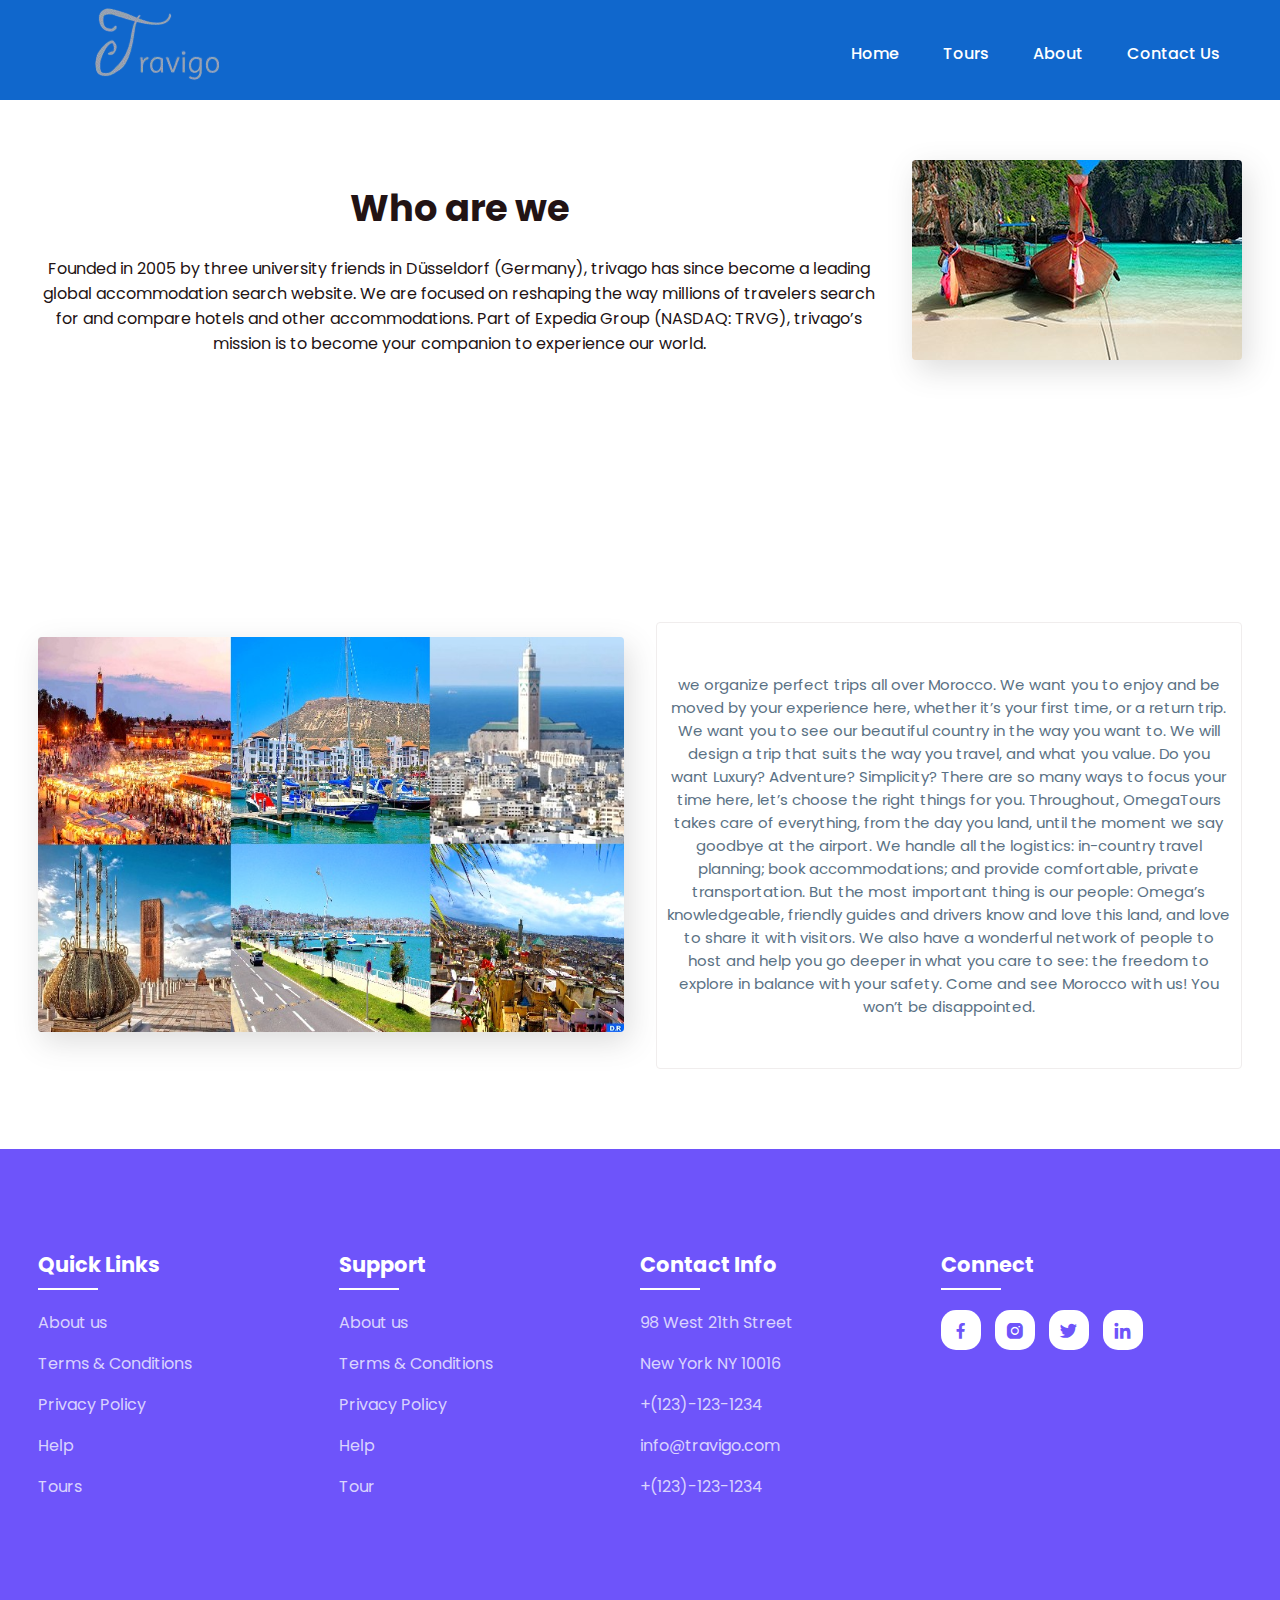
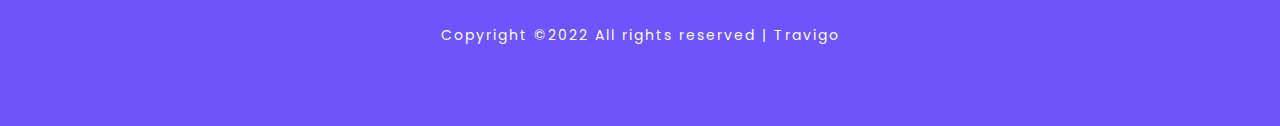
==== about.html @ cd25470e "modif jeudi" ====
<!DOCTYPE html>
<html lang="en">
<head>
    <meta charset="UTF-8">
    <meta name="viewport" content="width=device-width, initial-scale=1.0">
    <link rel="stylesheet" type="text/css" href="css/style.css">
    <link rel="stylesheet"
  href="https://unpkg.com/boxicons@latest/css/boxicons.min.css">
    <link rel="preconnect" href="https://fonts.googleapis.com">
    <link rel="preconnect" href="https://fonts.gstatic.com" crossorigin>
    <link href="https://fonts.googleapis.com/css2?family=Paytone+One&family=Poppins:wght@100;200;300;400;500;600;700;800;900&display=swap" rel="stylesheet">
    <title>Document</title>
</head>
<body>
    <header style="background-color: #1067cc;  height: 100px; padding-bottom: 10px;">
		<a href="#" class="logo"><img src="img/LL-removebg-preview.png" alt="" srcset=""></a>
		<div class="bx bx-menu" id="menu-icon"></div>
		<ul class="navbar">
			<li><a href="index.html">Home</a></li>
			<li><a href="tour.html">Tours</a></li>
			<li><a href="about.html">About</a></li>
			<li><a href="cantact.html">Contact Us</a></li>
		</ul>
	</header>
    <!--container--->
	<section class="container">

		<div class="row-items">
			<div class="container">
				
				<div class="title">
					<h2>Who are we</h2>
				</div>
				<br>
				<p>Founded in 2005 by three university friends in Düsseldorf (Germany), trivago has since become a leading global accommodation search website. We are focused on reshaping the way millions of travelers search for and compare hotels and other accommodations. Part of Expedia Group (NASDAQ: TRVG), trivago’s mission is to become your companion to experience our world. </p>
			</div>
			<div class="container-img-b">
				<img src="img/tourism.jpg">
			</div>

		</div>
	</section>

	<!--container--->
	<section class="container">
		<div class="row-items">
			<div class="container-img-b">
				<img src="img/maroc.jpg">
			</div>
			<div class="container-box">
				<p>we organize perfect trips all over Morocco.
					We want you to enjoy and be moved by your experience here, whether it’s your first time, or a return trip.
					
					We want you to see our beautiful country in the way you want to.
					
					We will design a trip that suits the way you travel, and what you value.
					
					Do you want Luxury? Adventure? Simplicity? There are so many ways to focus your time here, let’s choose the right things for you.
					
					Throughout, OmegaTours takes care of everything, from the day you land, until the moment we say goodbye at the airport.
					
					We handle all the logistics: in-country travel planning; book accommodations; and provide comfortable, private transportation.
					
					But the most important thing is our people: Omega’s knowledgeable, friendly guides and drivers know and love this land, and love to share it with visitors.
					
					We also have a wonderful network of people to host and help you go deeper in what you care to see: the freedom to explore in balance with your safety.
					Come and see Morocco with us! You won’t be disappointed. </p>
			</div>
			

		</div>
	</section>

    <section id="contact">
		<div class="footer">
			<div class="main">
				<div class="list">
					<h4>Quick Links</h4>
					<ul>
						<li><a href="#">About us</a></li>
						<li><a href="#">Terms & Conditions</a></li>
						<li><a href="#">Privacy Policy</a></li>
						<li><a href="#">Help</a></li>
						<li><a href="#">Tours</a></li>
					</ul>
				</div>

				<div class="list">
					<h4>Support</h4>
					<ul>
						<li><a href="#">About us</a></li>
						<li><a href="#">Terms & Conditions</a></li>
						<li><a href="#">Privacy Policy</a></li>
						<li><a href="#">Help</a></li>
						<li><a href="#">Tour</a></li>
					</ul>
				</div>

				<div class="list">
					<h4>Contact Info</h4>
					<ul>
						<li><a href="#">98 West 21th Street</a></li>
						<li><a href="#">New York NY 10016</a></li>
						<li><a href="#">+(123)-123-1234</a></li>
						<li><a href="#">info@travigo.com</a></li>
						<li><a href="#">+(123)-123-1234</a></li>
					</ul>
				</div>

				<div class="list">
					<h4>Connect</h4>
					<div class="social">
						<a href="#"><i class='bx bxl-facebook' ></i></a>
						<a href="#"><i class='bx bxl-instagram-alt' ></i></a>
						<a href="#"><i class='bx bxl-twitter' ></i></a>
						<a href="#"><i class='bx bxl-linkedin' ></i></a>
					</div>
				</div>
			</div>
		</div>

		<div class="end-text">
			<p>Copyright ©2022 All rights reserved | Travigo</p>
		</div>
	</section>
     <!--link to js--->
	<script type="text/javascript" src="js/respoNave.js"></script>
</body>
</html>
---- css/style.css ----
*{
	padding: 0;
	margin: 0;
	box-sizing: border-box;
	font-family: 'Poppins', sans-serif;
	text-decoration: none;
	list-style: none;
	scroll-behavior: smooth;
}
:root{
	--bg-color: #fff;
	--text-color: #221314;
	--second-color: #5a7184;
	--main-color: #6e54fa;
	--big-font: 6rem;
	--h2-font: 3rem;
	--p-font: 1.1rem;
}
body{
	background: var(--bg-color);
	color: var(--text-color);
}

header{
	position: fixed;
	top: 0;
	right: 0;
	width: 100%;
	z-index: 1000;
	display: flex;
	align-items: center;
	justify-content: space-between;
	background: transparent;
	padding: 30px 18%;
	transition: ease .40s;
}
.logo {
	font-size: 35px;
	font-weight: 600;
	letter-spacing: 1px;
	color: var(--bg-color);
	
}

.navbar{
	display: flex;
}
.navbar a{
	color: var(--bg-color);
	font-size: var(--p-font);
	font-weight: 500;
	padding: 10px 22px;
	border-radius: 4px;
	transition: ease .40s;
}
.navbar a:hover{
	background: var(--bg-color);
	color: var(--text-color);
	box-shadow: 5px 10px 30px rgb(85 85 85 / 20%);
	border-radius: 4px;
}
#menu-icon{
	color: var(--bg-color);
	font-size: 35px;
	z-index: 10001;
	cursor: pointer;
	display: none;
}

section{
	padding: 80px 18%;
}
.home{
	position: relative;
	width: 100%;
	height: 100vh;
	background: url(../img/background.jpg);
	background-size: cover;
	background-position: center;
	display: grid;
	grid-template-columns: repeat(1, 1fr);
	align-items: center;
}
.home-text h1{
	font-size: var(--big-font);
	line-height: 1.2;
	color: var(--bg-color);
	font-family: 'Paytone One', sans-serif;
	letter-spacing: 4px;
	margin-bottom: 20px;
}
.home-text p{
	color: #ffffffbf;
	font-size: 20px;
	font-weight: 400;
	line-height: 38px;
	margin-bottom: 50px;
}
.home-btn{
	display: inline-block;
	font-size: 16px;
	padding: 15px 30px;
	background: #ffffffbf;
	color: var(--main-color);
	border-radius: 4px;
	transition: ease .40s;
}
.home-btn:hover{
	background: var(--bg-color);
	transform: scale(1.1);
}
header.sticky{
	background: var(--bg-color);
	padding: 10px 18%;
	box-shadow: rgba(33,35,38, 0.1) 0px 10px 10px -10px;
}
.sticky .logo{
	color: var(--text-color);
}
.sticky .navbar a{
	color: var(--text-color);
} 

.text h2{
	font-size: var(--h2-font);
	line-height: 1.1;
}
.row-items{
	display: grid;
	grid-template-columns: repeat(auto-fit, minmax(250px, auto));
	grid-gap: 2rem;
	align-items: center;
	text-align: center;
	margin-top: 5rem;
}
.container-box{
	background: var(--bg-color);
	border: 1px solid #f0eded;
	padding: 50px 10px;
	border-radius: 4px;
	transition: all 1s ease 0s;
	cursor: pointer;
}
.container-img img{
	height: 85px;
	width: 85px;
	padding: 15px;
	background: var(--bg-color);
	box-shadow: 5px 10px 30px rgb(85 85 85 / 20%);
	border-radius: 4px;
	margin-bottom: 15px;
	cursor: pointer;
}
.container-img-b img{
	width: 100%;
	background: var(--bg-color);
	box-shadow: 5px 10px 30px rgb(85 85 85 / 20%);
	border-radius: 4px;
	margin-bottom: 15px;
	cursor: pointer;
}
.container-box h4{
	font-size: 24px;
	font-weight: 600;
	margin-bottom: 8px;
}
.container-box p{
	font-size: 15px;
	color: var(--second-color);
}
.container-box:hover{
	box-shadow: 5px 30px 56.1276px rgb(55 55 55 / 12%);
	border: 1px solid transparent;
	transform: translateY(-3px);
}

.title{
	text-align: center;
}
.title h2{
	font-size: var(--h2-font);
	line-height: 1.2;
}
.package-content{
	display: grid;
	grid-template-columns: repeat(auto-fit, minmax(200px, auto));
	grid-gap: 2rem;
	align-items: center;
	margin-top: 5rem;
}
.thum{
	position: relative;
	transition: all .3s cubic-bezier(.445,.05,.55,.95);
	will-change: filter;
	cursor: pointer;
}
.thum img{
	width: 100%;
	height: auto;
}
.thum h3{
	position: absolute;
	font-size: 30px;
	font-weight: 600;
	text-align: right;
	color: var(--bg-color);
	top: 36px;
	right: 40px;
}
.dest-content{
	display: flex;
	flex-wrap: wrap;
	align-items: center;
	justify-content: space-between;
	padding-top: 24px;
}
.stars i{
	color: var(--main-color);
	font-size: 20px;
}
.location h4{
	font-size: 24px;
	font-weight: 600;
	margin-bottom: 8px;
}
.location p{
	font-size: 15px;
	color: var(--second-color);
}
.thum:hover{
	filter: brightness(100%) hue-rotate(45deg);
	transform: scale(1.04);
}

.destination-content{
	display: grid;
	grid-template-columns: repeat(auto-fit, minmax(340px, auto));
	grid-gap: 2rem;
	align-items: center;
	margin-top: 5rem;
}
.col-content, .blog-content{
	position: relative;
}
.col-content img, .blog-content img{
	width: 100%;
	height: 500px;
	object-fit: cover;
	border-radius: 15px;
	filter: brightness(80%);
	transition: all .3s cubic-bezier(.495,.05,.55,.95);
	will-change: filter;
}
.col-content h5{
	position: absolute;
	font-size: 22px;
	font-weight: 500;
	color: var(--bg-color);
	left: 15px;
	bottom: 60px;
}
.blog-content h5{
	position: absolute;
	font-size: 22px;
	font-weight: 500;
	color: var(--bg-color);
	left: 15px;
	bottom: 100px;
}
.col-content p, .blog-content p{
	position: absolute;
	font-size: 15px;
	color: var(--bg-color);
	left: 15px;
	bottom: 30px;
	letter-spacing: 2px;
}
.col-content img:hover{
	filter: brightness(100%) hue-rotate(45deg);
	transform: scale(1.04);
	cursor: pointer;
}
.blog-content img:hover{
	-webkit-filter: brightness(30%);
    -webkit-transition: all 1s ease;
    -moz-transition: all 1s ease;
    -o-transition: all 1s ease;
    -ms-transition: all 1s ease;
    transition: all 1s ease;
	cursor: pointer;
}

.newsletter{
	display: flex;
	flex-wrap: wrap;
	align-items: center;
	justify-content: space-between;
	grid-gap: 3rem;
}
.news-text h2{
	font-size: var(--h2-font);
	margin-bottom: 5px;
}
.news-text p{
	font-size: var(--p-font);
	color: var(--second-color);
	line-height: 30px;
}
.newsletter form{
	max-width: 100%;
	width: 450px;
	position: relative;
}
.newsletter form input:first-child{
	display: inline-block;
	width: 100%;
	padding: 20px 150px 20px 30px;
	box-shadow: 5px 10px 30px rgb(85 85 85 / 20%);
	outline: none;
	border: none;
	border-radius: 15px;
}
.newsletter form input:last-child{
	display: inline-block;
	position: absolute;
	outline: none;
	border: none;
	padding: 14px 30px;
	border-radius: 15px;
	background: var(--main-color);
	color: var(--bg-color);
	top: 6px;
	right: 6px;
	cursor: pointer;
}

#contact{
	background: var(--main-color);
}
.main{
	display: flex;
	flex-wrap: wrap;
}
.footer{
	padding: 20px 0;
}
.list{
	width: 25%;
}
.list h4{
	font-size: 21px;
	color: var(--bg-color);
	margin-bottom: 30px;
	position: relative;
}
.list h4::before{
	content: "";
	position: absolute;
	height: 2px;
	width: 60px;
	left: 0;
	bottom: -10px;
	background: var(--bg-color);
}
.list ul li:not(last-child) {
	margin-bottom: 16px;
}
.list ul li a{
	color: #ffffffbf;
	font-size: var(--p-font);
	display: block;
	transition: .3s;
}
.list ul li a:hover{
	color: var(--bg-color);
	transform: translateX(14px);
}
.list .social a{
	height: 40px;
	width: 40px;
	background: var(--bg-color);
	color: var(--main-color);
	display: inline-flex;
	align-items: center;
	justify-content: center;
	font-size: 21px;
	border-radius: 15px;
	transition: .3s;
	margin-right: 10px;
}
.list .social a:hover{
	transform: scale(1.1);
}
.end-text{
	text-align: center;
	padding-top: 90px;
}
.end-text p{
	color: var(--bg-color);
	font-size: 14px;
	letter-spacing: 2px;
}

@media (max-width: 1400px){
	header{
		padding: 17px 3%;
		transition: .2s;
	}
	header.sticky{
		padding: 10px 3%;
		transition: .2s;
	}
	section{
		padding: 80px 3%;
		transition: .2s;
	}
	:root{
		--big-font: 4.5rem;
	  --h2-font: 2.3rem;
	  --p-font: 1rem;
	  transition: .2s;
	}
}

@media (max-width: 1040px){
	#menu-icon{
		display: block;
	}
	.stick #menu-icon{
		color: var(--text-color);
	}
	.home{
		height: 88vh;
	}
	.navbar{
		position: absolute;
		top: 0;
		right: -100%;
		width: 270px;
		height: 120vh;
		background: #1067cc;
		display: flex;
		flex-direction: column;
		align-items: center;
		padding: 150px 30px;
		transition: 0.5s all;
	}
	.navbar a{
		display: block;
		margin: 1.2rem 0;
	}
	.sticky .navbar a{
		color: var(--bg-color);
	}
	.navbar a:hover{
		color: var(--text-color);
	}
	.open{
		right: 0;
	}
	.list{
		width: 50%;
		margin-bottom: 12px;
	}
}

@media (max-width: 575px){
	.list{
		width: 100%;
	}
	.newsletter form{
		width: 350px;
	}
	:root{
		--big-font: 3.8rem;
	  --h2-font: 1.8rem;
	  transition: .2s;
	}
	.text{
		text-align: center;
	}
	.home{
		height: 85vh;
		transition: .2s;
	}
}
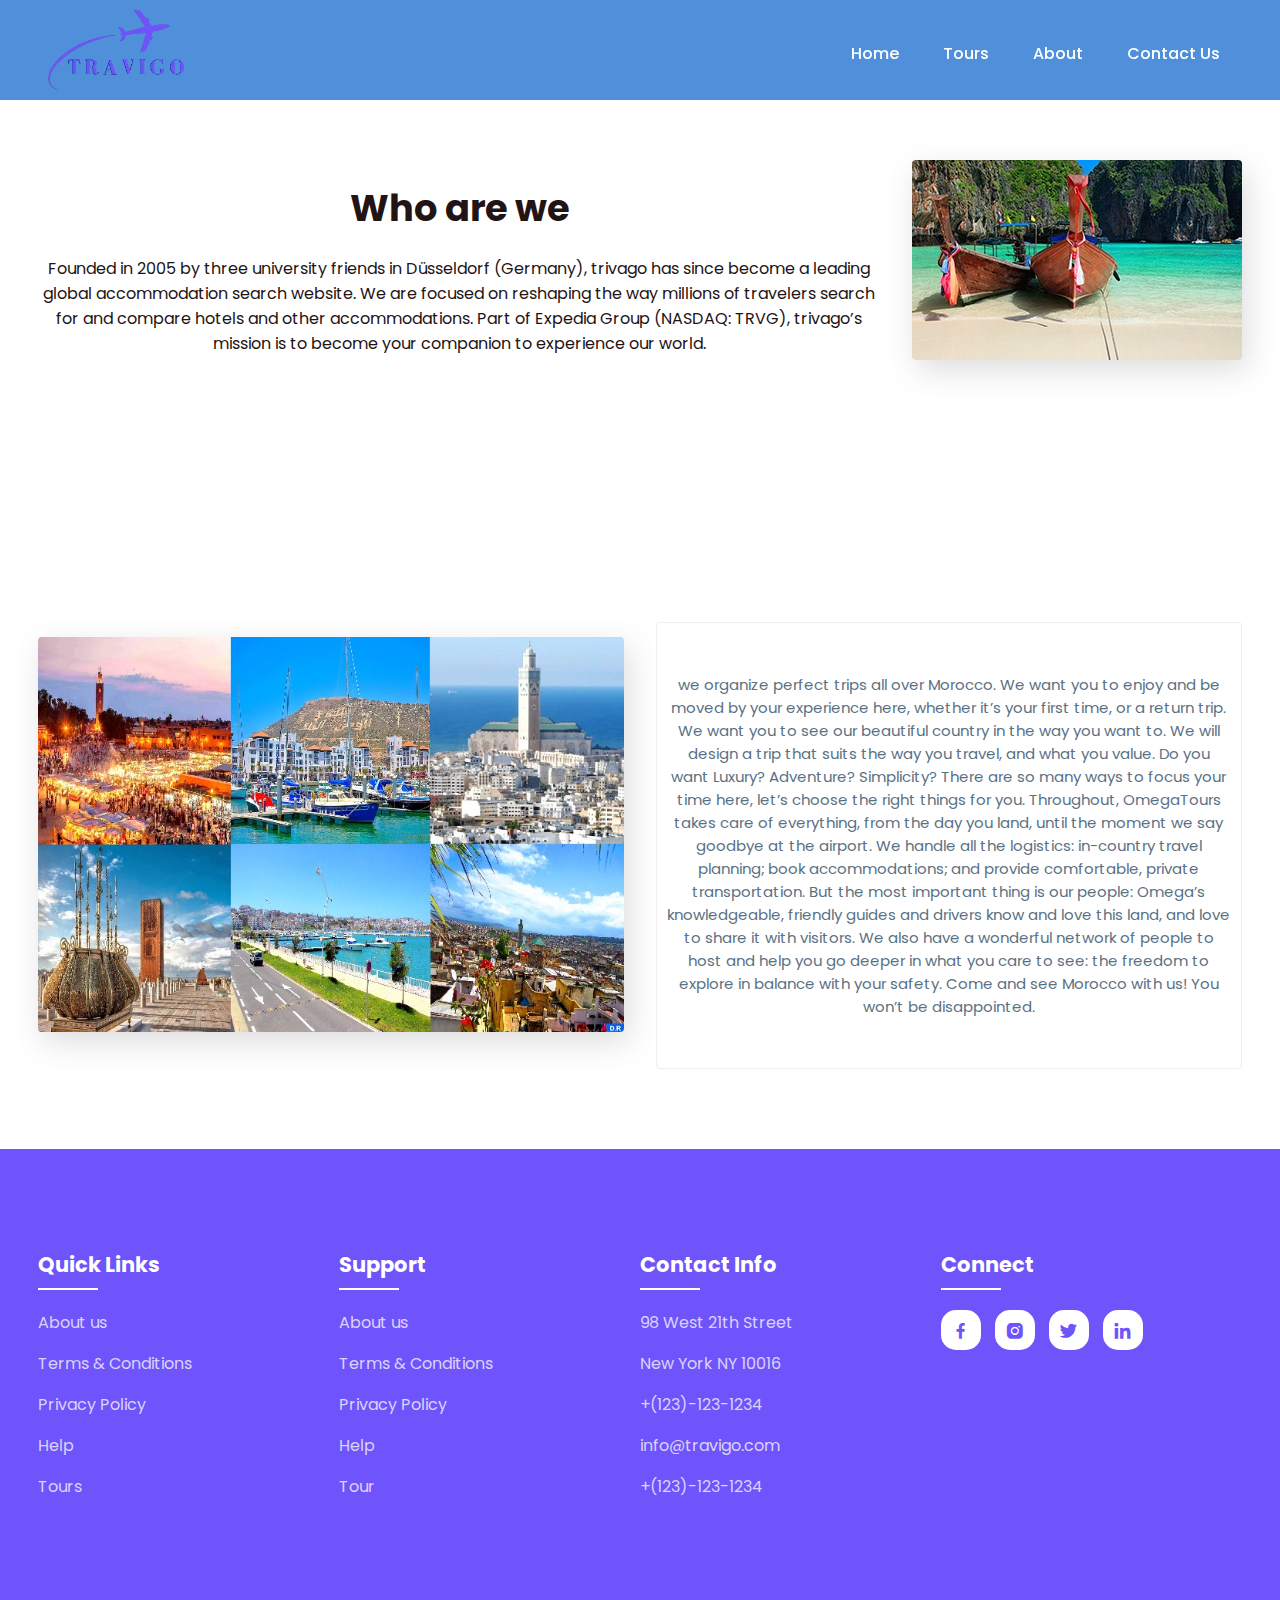
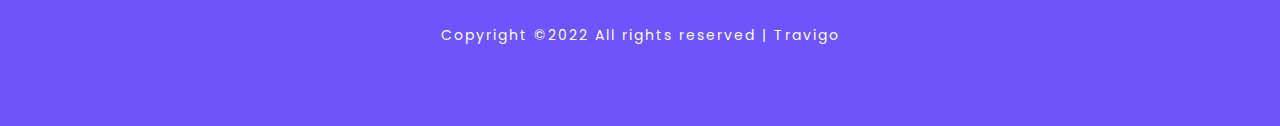
==== commit 4c778f94: "final" ====
--- a/about.html
+++ b/about.html
@@ -12,8 +12,8 @@
     <title>Document</title>
 </head>
 <body>
-    <header style="background-color: #1067cc;  height: 100px; padding-bottom: 10px;">
-		<a href="#" class="logo"><img src="img/LL-removebg-preview.png" alt="" srcset=""></a>
+    <header style="background-color: #1068ccbb;  height: 100px; padding-bottom: 10px;">
+		<a href="#" class="logo"><img src="img/logo.png" style="width: 150px;"></a>
 		<div class="bx bx-menu" id="menu-icon"></div>
 		<ul class="navbar">
 			<li><a href="index.html">Home</a></li>
--- a/css/style.css
+++ b/css/style.css
@@ -483,4 +483,79 @@
 		height: 85vh;
 		transition: .2s;
 	}
-}+}
+
+
+
+
+.Contact{
+	background: url(../img/background.jpg);
+	color: var(--text-color);
+    background-repeat: no-repeat;
+    background-size: cover;
+    background-position: center;   
+}
+.containerContact{
+    display: block;
+  margin-top: 100px;  
+   
+}
+.h1{
+    color: #fff;  
+}
+
+.p{
+	font-size: 4rem;
+	font-family: 'Paytone One', sans-serif;
+	text-align: center;
+	color: #fff;
+}
+
+.formulaireContact{
+    display: flex;
+    flex-direction: column;
+    gap: 10px;
+    display: flex;
+    padding: 50px 10px;
+}
+.formulaireContact .Form{
+    display: flex;
+    flex-direction: column; 
+	  
+}
+.formulaireContact .Form .input{
+    width: 70%;
+    padding: 12px 20px;
+    margin: 8px 0;
+	background-color: #f0eded;
+	border-radius: 12px;
+	border: none;
+}
+
+.input:hover{
+	box-shadow: 0 12px 16px 0 rgba(0,0,0,0.24), 0 17px 50px 0 rgba(0,0,0,0.19);
+}
+#textarea{
+    width: 70%;
+    height: 100px;
+    margin-bottom:20px ;
+	padding: 12px 20px;
+	background-color: #f0eded;
+	border-radius: 12px;
+	border: none;
+}
+#textarea:hover{
+	box-shadow: 0 12px 16px 0 rgba(0,0,0,0.24), 0 17px 50px 0 rgba(0,0,0,0.19);
+}
+#btne{
+   background-color: #7E60BF; 
+   cursor: pointer;
+   width: 70%;
+   color: #fff;
+   border-radius: 12px;
+   padding: 12px;
+   border: none;
+}
+#btne:hover{
+    background-color: #6e54fa;
+}
